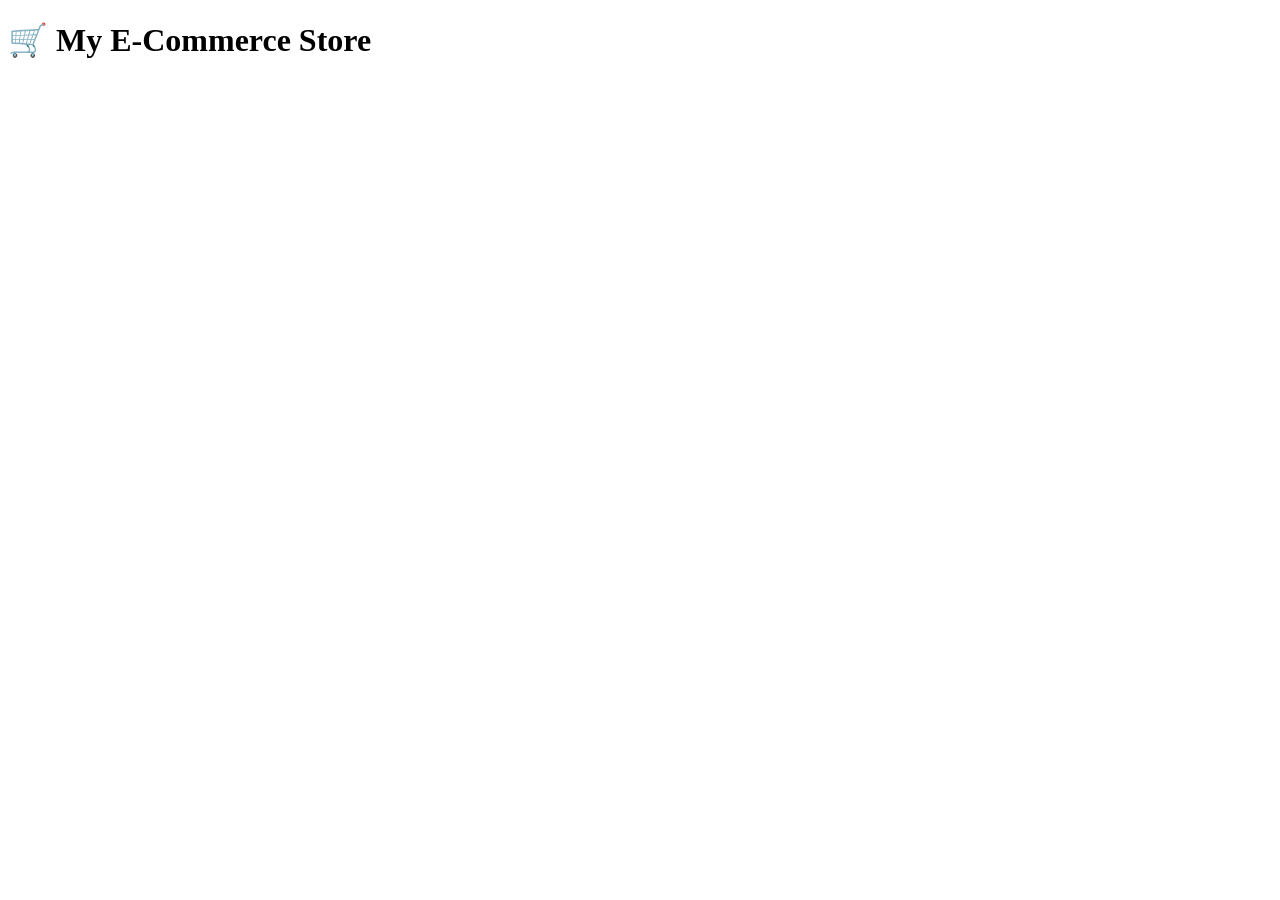
==== index.html @ ff732984 "Add files via upload" ====
<!DOCTYPE html>
<html>
<head>
    <title>E-Commerce</title>
    <link rel="stylesheet" href="style.css">
</head>

<body>

<h1>🛒 My E-Commerce Store</h1>

<div id="products"></div>

<script src="script.js"></script>

</body>
</html>
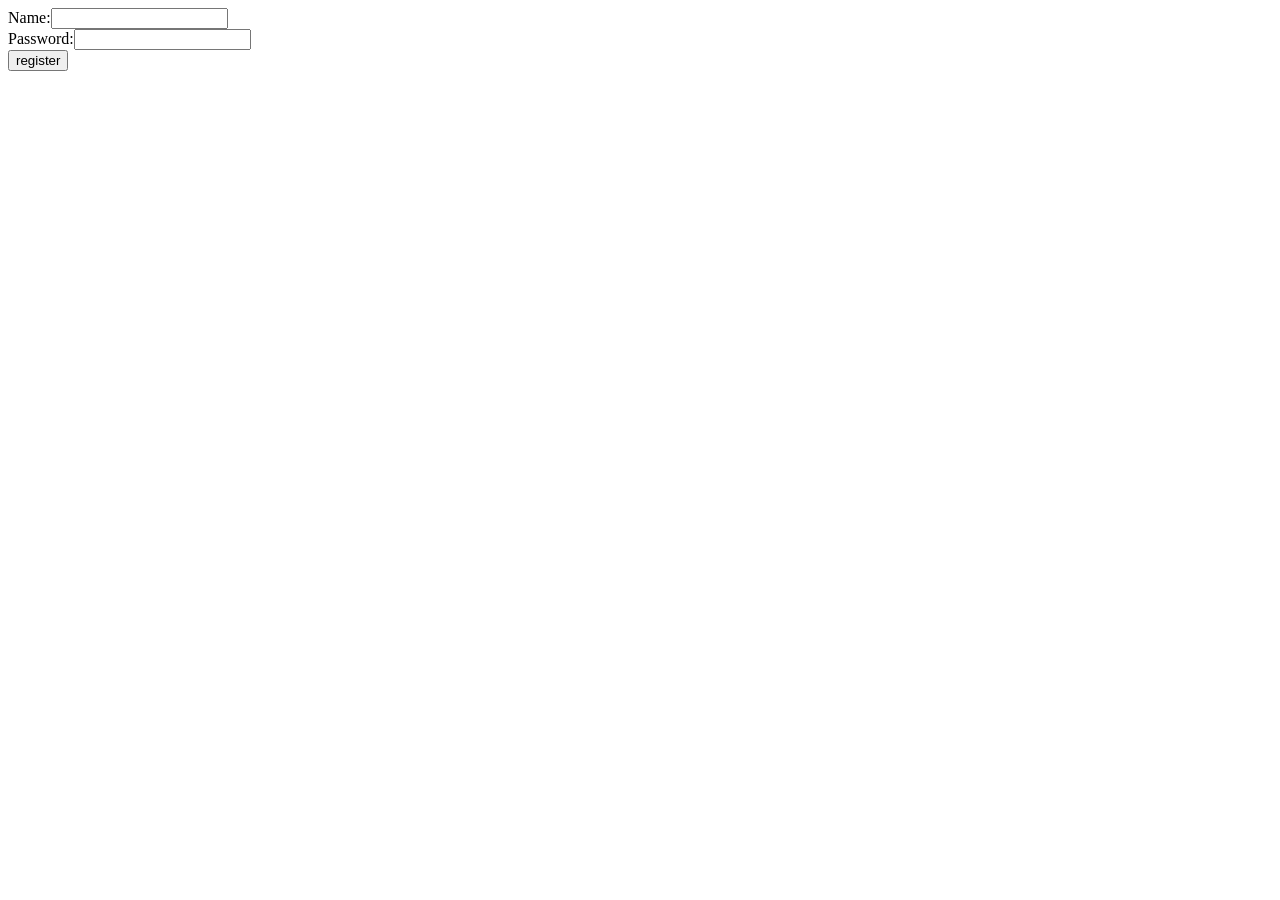
==== commit d9d23290: "initial commit" ====
--- a/index.html
+++ b/index.html
@@ -1,17 +1,22 @@
-<!DOCTYPE html>
 <html>
-<head>
-    <title>E-Commerce</title>
-    <link rel="stylesheet" href="style.css">
-</head>
+    <body>
+        <script>
+            function validateform(){
+                var name=document.myform.name.value;
+                var password=document.myform.assword.value;
+                if(name==null || name=="") 
+            {
+                alert("Name cant be blank");
+                return false;
+            }
+            }
+        </script>
+    <body>
+    <form name="myform" method="post" action="valid.html" onsubmit="return validateform()">
+        Name:<input type="text" name="name"><br/>
+        Password:<input type="password" name="password"><br/>
+        <input type="submit" value="register">
 
-<body>
-
-<h1>🛒 My E-Commerce Store</h1>
-
-<div id="products"></div>
-
-<script src="script.js"></script>
-
-</body>
+    </form>
+    </body>
 </html>
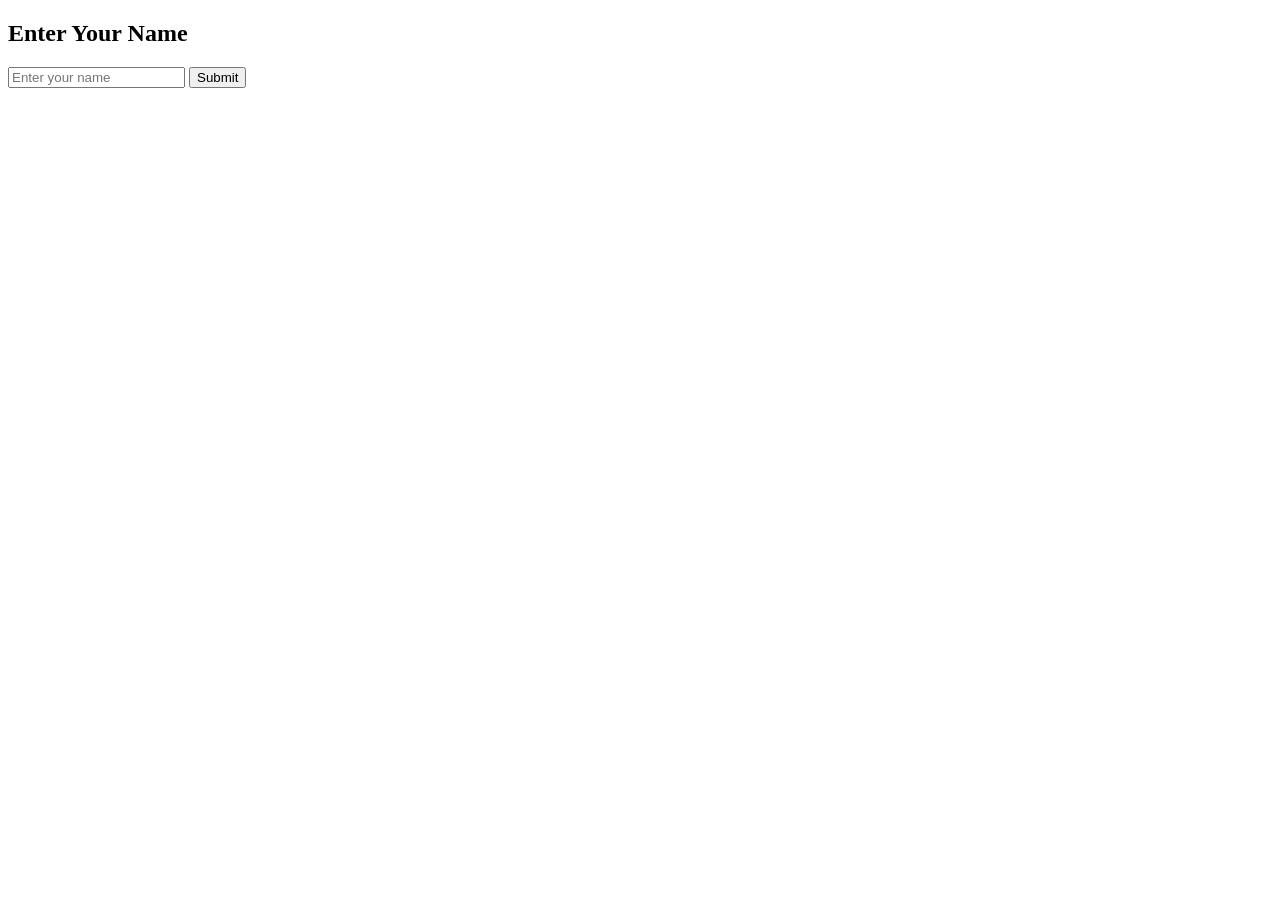
==== commit 20c2ce2f: "initial commit" ====
--- a/index.html
+++ b/index.html
@@ -1,22 +1,16 @@
-<html>
-    <body>
-        <script>
-            function validateform(){
-                var name=document.myform.name.value;
-                var password=document.myform.assword.value;
-                if(name==null || name=="") 
-            {
-                alert("Name cant be blank");
-                return false;
-            }
-            }
-        </script>
-    <body>
-    <form name="myform" method="post" action="valid.html" onsubmit="return validateform()">
-        Name:<input type="text" name="name"><br/>
-        Password:<input type="password" name="password"><br/>
-        <input type="submit" value="register">
-
-    </form>
-    </body>
+<!DOCTYPE html>
+<html>
+<head>
+    <title>Enter Name</title>
+</head>
+<body>
+
+<h2>Enter Your Name</h2>
+
+<form action="welcome.html" method="GET">
+    <input type="text" name="name" placeholder="Enter your name" required>
+    <button type="submit">Submit</button>
+</form>
+
+</body>
 </html>
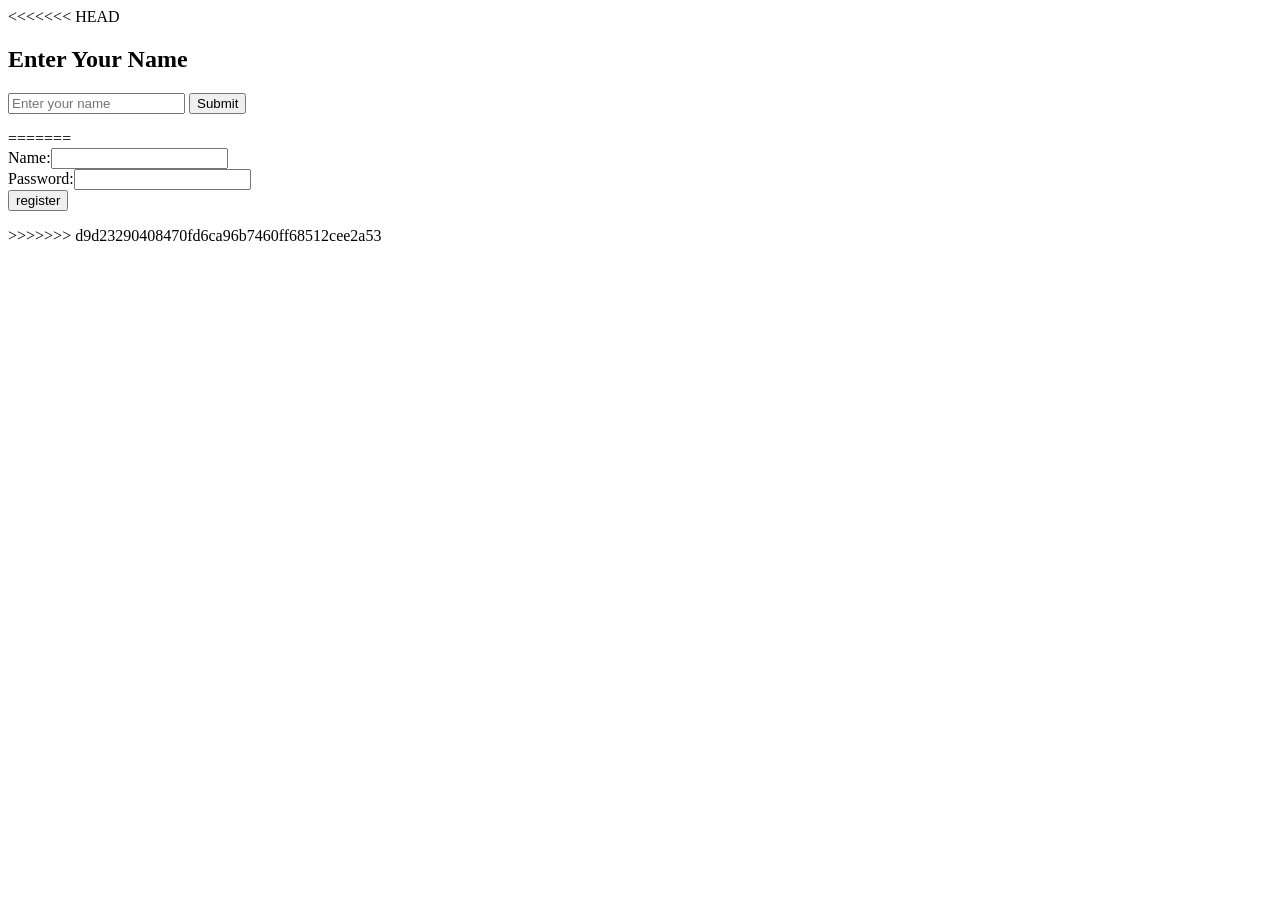
==== commit 2b4f5f80: "first commit" ====
--- a/index.html
+++ b/index.html
@@ -1,3 +1,4 @@
+<<<<<<< HEAD
 <!DOCTYPE html>
 <html>
 <head>
@@ -13,4 +14,27 @@
 </form>
 
 </body>
+=======
+<html>
+    <body>
+        <script>
+            function validateform(){
+                var name=document.myform.name.value;
+                var password=document.myform.assword.value;
+                if(name==null || name=="") 
+            {
+                alert("Name cant be blank");
+                return false;
+            }
+            }
+        </script>
+    <body>
+    <form name="myform" method="post" action="valid.html" onsubmit="return validateform()">
+        Name:<input type="text" name="name"><br/>
+        Password:<input type="password" name="password"><br/>
+        <input type="submit" value="register">
+
+    </form>
+    </body>
+>>>>>>> d9d23290408470fd6ca96b7460ff68512cee2a53
 </html>
